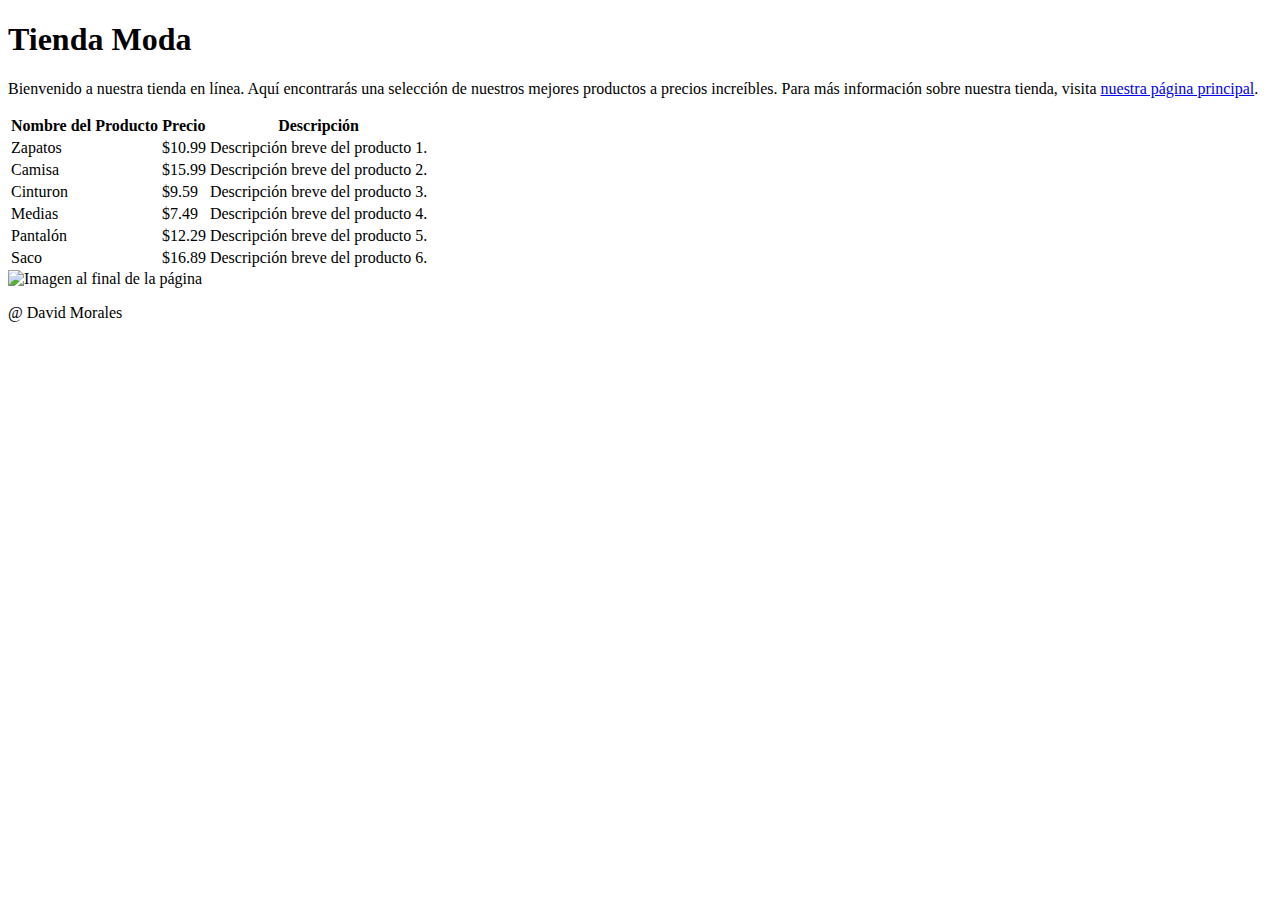
==== Tienda.html @ 1587e9a5 "Add files via upload" ====
<!DOCTYPE html>
<html lang="es">
<head>
    <link rel="stylesheet" href="styles1.css">
    <meta charset="UTF-8">
    <meta name="viewport" content="width=device-width, initial-scale=1.0">
    <title>Tienda Online - Lista de Productos</title>
    
</head>
<body>

    <header>
        <h1>Tienda Moda</h1>
        <p>Bienvenido a nuestra tienda en línea. Aquí encontrarás una selección de nuestros mejores productos a precios increíbles. 
       Para más información sobre nuestra tienda, visita <a href=file:///C:/Users/david/OneDrive/Escritorio/Prog-web%202/Tienda2.html target="_blank">nuestra página principal</a>.</p>
    
        <table>
            <tr> <!--Lo que almacena las filas-->
                <th>Nombre del Producto</th> <!--Las filas-->
                <th>Precio</th>
                <th>Descripción</th>
            </tr>
            <tr>
               <td>Zapatos</td>
                <td>$10.99</td>
                <td>Descripción breve del producto 1.</td>
            </tr>
            <tr>
                <td>Camisa</td>
                <td>$15.99</td>
                <td>Descripción breve del producto 2.</td>
            </tr>
            <tr>
                <td>Cinturon</td>
                <td>$9.59</td>
                <td>Descripción breve del producto 3.</td>
            </tr>
            <tr>
                <td>Medias</td>
                <td>$7.49</td>
                <td>Descripción breve del producto 4.</td>
            </tr>
            <tr>
                <td>Pantalón</td>
                <td>$12.29</td>
                <td>Descripción breve del producto 5.</td>
            </tr>
            <tr>
                <td>Saco</td>
                <td>$16.89</td>
                <td>Descripción breve del producto 6.</td>
            </tr>
    </table>
</header>
<div class="imagen-abajo">
        <img src="img-pag-tienda/Tienda Moda.png" alt="Imagen al final de la página">
    </div>
    <footer><p>@ David Morales</p></footer>
</body>
</html>
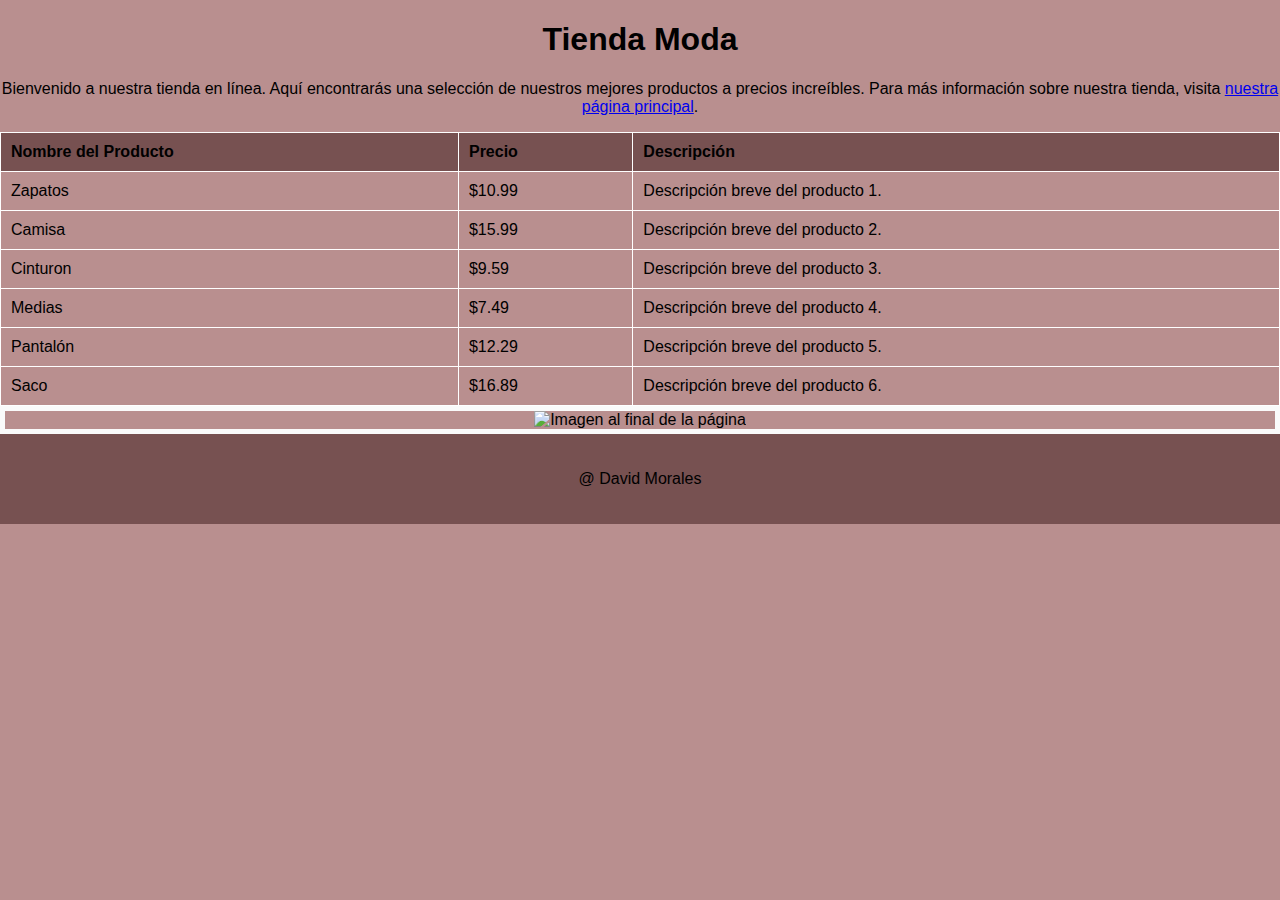
==== commit 3f6982a5: "Update Tienda.html" ====
--- a/Tienda.html
+++ b/Tienda.html
@@ -12,7 +12,7 @@
     <header>
         <h1>Tienda Moda</h1>
         <p>Bienvenido a nuestra tienda en línea. Aquí encontrarás una selección de nuestros mejores productos a precios increíbles. 
-       Para más información sobre nuestra tienda, visita <a href=file:///C:/Users/david/OneDrive/Escritorio/Prog-web%202/Tienda2.html target="_blank">nuestra página principal</a>.</p>
+       Para más información sobre nuestra tienda, visita <a href=file:///C:/Users/salas/Downloads/Tienda2.html target="_blank">nuestra página principal</a>.</p>
     
         <table>
             <tr> <!--Lo que almacena las filas-->
--- a/styles1.css
+++ b/styles1.css
@@ -0,0 +1,30 @@
+body{
+    font-family: Arial, sans-serif;
+    background-color: #b98f8f ;
+    ;
+    text-align: center;
+    margin: 0;
+    padding: 0px;
+
+}
+table {
+    width: 100%;
+    border-collapse: collapse;
+}
+th, td {
+    background-color: #b98f8f ;
+    border: 1px solid rgb(255, 255, 255);
+    padding: 10px;
+    text-align: left;
+}
+th {
+    background-color: #775151;
+}
+div {
+    gap:50px;
+    border: 5px solid rgb(250, 250, 250);
+}
+footer{
+    background: #775151;
+    padding: 20px;
+}